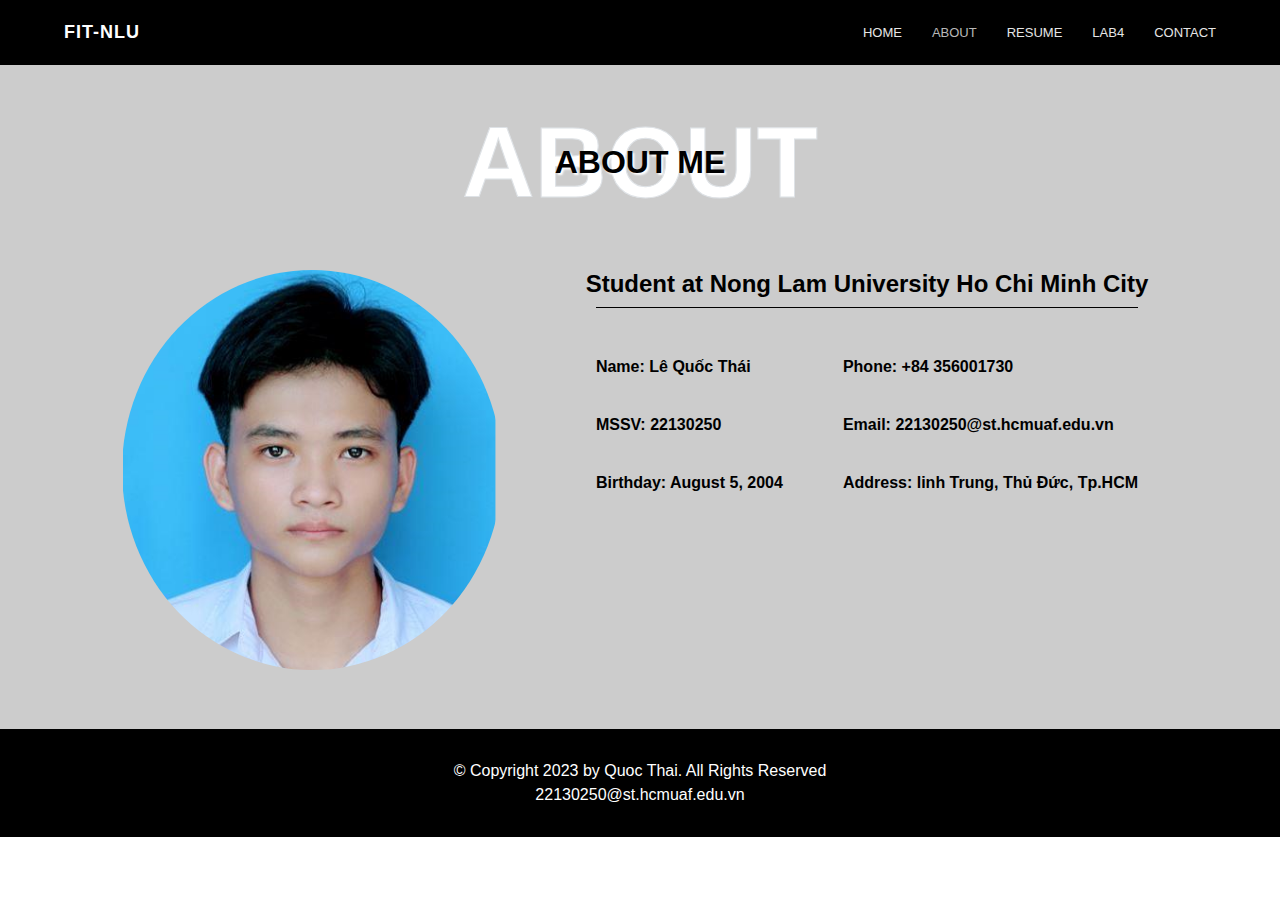
==== about.html @ a266fcce "edit menu" ====
<!DOCTYPE html>
<html lang="en">
<head>
    <meta charset="UTF-8">
    <meta name="viewport" content="width=device-width, initial-scale=1.0">
    <title>About</title>
    <link rel="stylesheet" href="./style.css">
    <link rel="stylesheet" href="./about.css">
    <link rel="stylesheet" href="./reponsive.css">
    <link rel="stylesheet" href="https://cdnjs.cloudflare.com/ajax/libs/font-awesome/6.4.2/css/all.min.css" integrity="sha512-z3gLpd7yknf1YoNbCzqRKc4qyor8gaKU1qmn+CShxbuBusANI9QpRohGBreCFkKxLhei6S9CQXFEbbKuqLg0DA==" crossorigin="anonymous" referrerpolicy="no-referrer" />
</head>
<body>
    <header id="heading" class="fixed-top">
        <div class="container d-flex align-items-center justify-content-between">
            <div><h1 class="logo"><a href="">FIT-NLU</a></h1></div>
            <div class="nav">
                <ul class="nav-link d-flex">
                    <li><a href="./index.html">home</a></li>
                    <li><a href="./about.html" style="color: #ccc;">about</a></li>
                    <li><a href="">resume</a></li>
                    <li><a href="./Lab4.html">lab4</a></li>
                    <li><a href="./contact.html">contact</a></li>
                </ul>
                <div id="mobile-menu" class="menu-mobile-btn">
                    <i class="menu-icon fa-solid fa-bars"></i>
                </div>
            </div>
        </div>
    </header>
        <div class="main-heading">
            <div class="position-relative d-flex align-items-center justify-content-center">
                <h1 class="background-heading background-heading-about text-uppercase text-white" style="-webkit-text-stroke: 1px #dee2e6;">About</h1>
                <h1 class="heading-about position-absolute text-uppercase">About Me</h1>
            </div>
            <div class="container-about d-flex">
                <div class="img-about">
                    <img class="img-fluid" src="./images/about-img1.png" alt="">
                </div>
                <div class="infor">
                    <h2>Student at Nong Lam University Ho Chi Minh City</h2>
                    <div class="bar-help"></div>
                    <div class="infor-1 d-flex">
                        <div class="intro">
                            <a class="d-flex" href="#">Name: Lê Quốc Thái</a>
                            <a class="d-flex" href="#">MSSV: 22130250</a>
                            <a class="d-flex" href="#">Birthday: August 5, 2004</a>
                        </div>
                        <div class="contact-infor">
                            <a class="d-flex" href="#">Phone: +84 356001730</a>
                            <a class="d-flex" href="#">Email: 22130250@st.hcmuaf.edu.vn</a>
                            <a class="d-flex" href="#">Address: linh Trung, Thủ Đức, Tp.HCM</a>
                        </div>
                    </div>
                </div>
            </div>
        </div>
        <div class="footer" style="margin-top: 0;">
            &copy; Copyright 2023 by Quoc Thai. All Rights Reserved <br>
            <a href="mailto: 22130250@st.hcmuaf.edu.vn">22130250@st.hcmuaf.edu.vn</a>
        </div>
        <script>
            var heading = document.getElementById('heading');
            var mobileMenu = document.getElementById('mobile-menu');
            var headingHeight = heading.clientHeight;

            mobileMenu.onclick = function() {
                var isClosed = heading.clientHeight == headingHeight;
                if (isClosed) {
                    heading.style.height = 'auto';
                } else {
                    heading.style.height = null;
                }
            }
        </script>
</body>
</html>
---- style.css ----
* {
    margin: 0;
    padding: 0;
    box-sizing: border-box;
}
html {
    /* scroll-behavior: smooth; */
    /* hành vi cuộn */
    font-family: Helvetica,  Arial, sans-serif;
}
/* heading */
.main-heading{
    margin-top: 65px;
    padding: 40px 0 55px;
    background-color: #ccc;
    overflow: hidden;
}
.text-white {
    color: #fff;
}
.text-uppercase {
    text-transform: uppercase!important;
}
.position-relative{
    position: relative;
}
.position-absolute {
    position: absolute;
}
.d-block {
    display: block !important;
}
.d-flex {
    display: flex;
}
.align-items-center {
    align-items: center;
}
.justify-content-between {
    justify-content: space-between;
}
.justify-content-center{
    justify-content: center;
}
.fixed-top {
    position: fixed;
    top: 0;
    right: 0;
    left: 0;
}
.col-half {
    width: 50%;
}
#heading {
    background-color: #000;
    z-index: 1;
    height: 64.8px;
    overflow: hidden;
}
#heading .container {
    margin: 0 5%;
}   
#heading .logo {
    display: flex;

}
#heading .nav-link {
    list-style: none;
}
#heading .logo a {
    font-size: 18px;
    color: #fff;
    text-decoration: none;
    letter-spacing: 1px;
    position: relative;
    padding: 22px 0
}

.nav>ul>li {
    white-space: nowrap;
    padding: 5px 0 5px 30px;
}
#heading .nav-link a{
    font-size: 13px;
    padding: 20px 0;
    text-decoration: none;
    color: #fff;
    text-transform: uppercase;
    display: flex;
    align-items: center;
    justify-content: center;
    position: relative;
    opacity: 0.9;
}
#heading .nav-link a:hover {
    opacity: 1;
}
.menu-mobile-btn{
    position: absolute;
    top: 0;
    right: 0;
    display: none;
}
.menu-mobile-btn{
    float: right;
    padding: 21px 26px;
}
.menu-icon {
    color: #fff;
    font-size: 20px;
    line-height: 46px;
}
.menu-mobile-btn:hover {
    cursor: pointer;
} 
#container-home {   
    background-color: #ccc;
    position: relative;
    top: 65.8px;
    padding: 80px 100px;
    position: relative;
    background: url(./images/slider-1-slide-2-1770x742.jpg)no-repeat;
    background-size: cover;
    background-position: center;
    justify-content: center;
}
/* #container-home:before {
    position: absolute;
    content: " ";
    top: 0;
    left: 0;
    background: rgba(94, 99, 113, 0.65);
    width: 100%;
    height: 100%;
} */
/* .img-home .img {
    height: 400px;
    border-radius: 50%;
} */
.infor-home {
    padding: 95px 15px;
    color: #000;
    text-shadow: 1px 1px 3px #fff;
    margin-left: 48px;
}
.infor-home > h2,
.infor-home > h3,
.infor-home > h1 {
    padding: 10px;
}
.infor-home > h1 {
    font-size: 100px;
    -webkit-text-stroke: 2px #000;
    color: #fff;
}
.infor-home > h3 {
    font-size: 30px;
}
.infor-home > h2 {
    font-size: 50px;
}
.footer {
    margin-top: 66px;
    padding: 30px;
    text-align: center;
    background-color: #000;
    color: #fff;
    line-height: 1.5;
}
.footer > a {
    opacity: 1;
    text-decoration: none;
    color: #fff;
}
.footer > a:hover {
    opacity: 0.8;
}
---- about.css ----
* {
    margin: 0;
    padding: 0;
    box-sizing: border-box;
}
html {
    /* scroll-behavior: smooth; */
    /* hành vi cuộn */
    font-family: Helvetica,  Arial, sans-serif;
}
.background-heading {
    font-size: 100px;
}
.heading-about {
    text-shadow: 2px 2px 2px #fff;
}
.container-about {
    /* flex-wrap: wrap; */
    justify-content: space-around;
    margin: 50px 85px 0;

}

.img-about .img-fluid {
    height: 400px;
    border-radius: 50%;
}
.infor > h2 {
    text-align: center;
}
.bar-help {
    height: 10px;
    border-bottom: 1px #000 solid;
    margin: 0 20px;
}
.infor .infor-1 {
    margin-top: 30px;
    justify-content: space-between;
}
.infor-1 .intro {
    padding-right: 20px;
}
.infor-1 .contact-infor > a, 
.infor-1 .intro > a {
    text-decoration: none;
    color: #000;
    padding: 20px;
    font-weight: bolder;
}
.infor-1 .contact-infor > a:hover, 
.infor-1 .intro > a:hover {
    cursor: auto;
}
---- reponsive.css ----
/* PC */
 @media (min-width: 64em) {
 
 }
 /* tablet && mobile*/
 @media (max-width: 63.9375em) {

 }   
    /* tablet */
@media (min-width: 46.25em) and (max-width: 63.9375em) {
    #container-home {
        display: block;
    }
    .img-home {
        display: flex;
        justify-content: center;
    }
}
    /* mobile */
@media (max-width: 46.1875em) {
    .background-heading {
        font-size: 70px !important;
    }
    .menu-mobile-btn{
        display: block;
    }
    .menu-mobile-btn:hover {
        background-color: #ccc;
    }
    .container {
        display: block;
    }
    .container .nav-link{
        display: block;
    }
    .nav>ul>li {
        padding: 5px 0;
    }
    .container-about {
        display: block;
        margin: 50px 0;
    }
    .img-about {
        width: 100%;
        display: flex;
        justify-content: center;
    }
    .img-about .img-fluid {
        height: 370px;
    }
    .infor {
        margin-top: 30px;
    }
    .infor > h2 {
        padding: 0 10px;
    }
    #container-home {
        padding: 30px 0;
        flex-wrap: wrap;
        justify-content: center;
    }
    .img-home .img {
        height: 300px;
    }
    #container-home .infor-home {
        margin-left: 0;
    }
    .infor-home > h1 {
        font-size: 40px;
        -webkit-text-stroke: 1px #000;
        color: #fff;
    }
    .infor-home > h3 {  
        font-size: 16px;
    }
    .infor-home > h2 {
        font-size: 20px;
    }
    .main-heading .contact-items {
        display: block;
        text-align: center;
    }
    /* lab4 */
    form#studentForm {
        display: inline-grid;
    }
    #nameInput,
    #idInput,
    .btn-add{
        margin-top: 10px;
    }
    td {
        line-height: 1.4;
    }
}
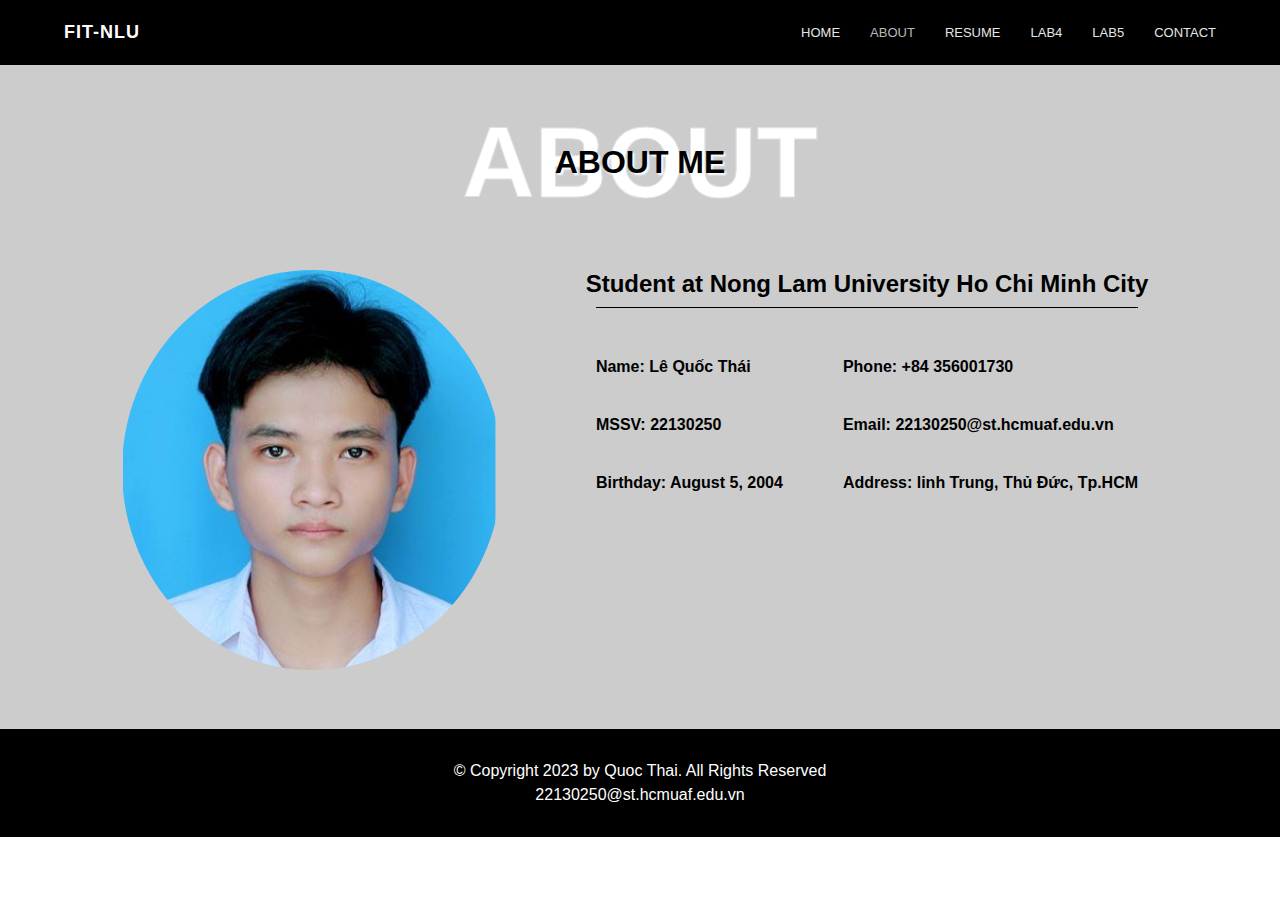
==== commit 8276a950: "fix bug" ====
--- a/about.html
+++ b/about.html
@@ -19,6 +19,7 @@
                     <li><a href="./about.html" style="color: #ccc;">about</a></li>
                     <li><a href="">resume</a></li>
                     <li><a href="./Lab4.html">lab4</a></li>
+                    <li><a href="./lab5.html">lab5</a></li>
                     <li><a href="./contact.html">contact</a></li>
                 </ul>
                 <div id="mobile-menu" class="menu-mobile-btn">
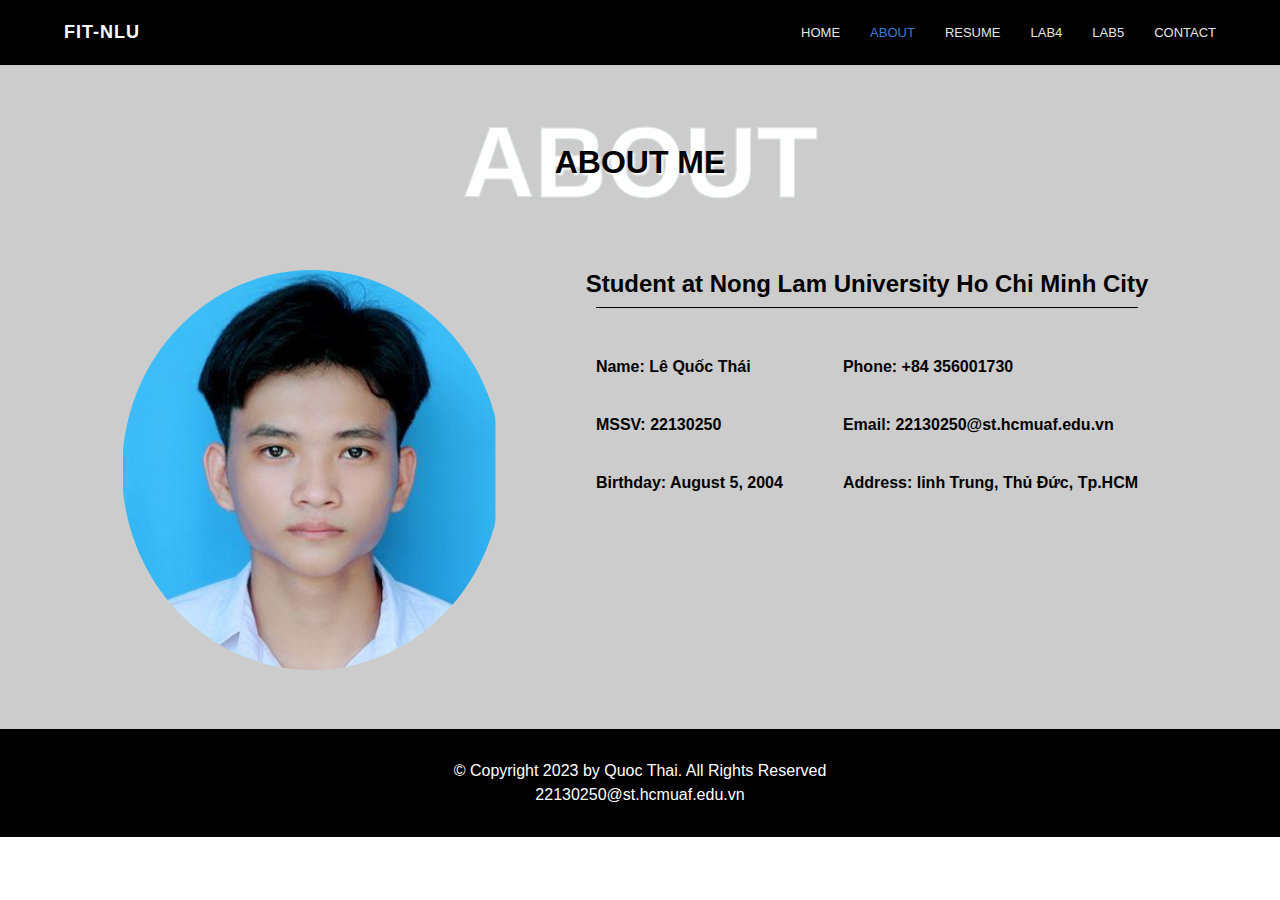
==== commit dfb8fafa: "fix color menu" ====
--- a/about.html
+++ b/about.html
@@ -16,7 +16,7 @@
             <div class="nav">
                 <ul class="nav-link d-flex">
                     <li><a href="./index.html">home</a></li>
-                    <li><a href="./about.html" style="color: #ccc;">about</a></li>
+                    <li><a href="./about.html" style="color: #408BEA;">about</a></li>
                     <li><a href="">resume</a></li>
                     <li><a href="./Lab4.html">lab4</a></li>
                     <li><a href="./lab5.html">lab5</a></li>
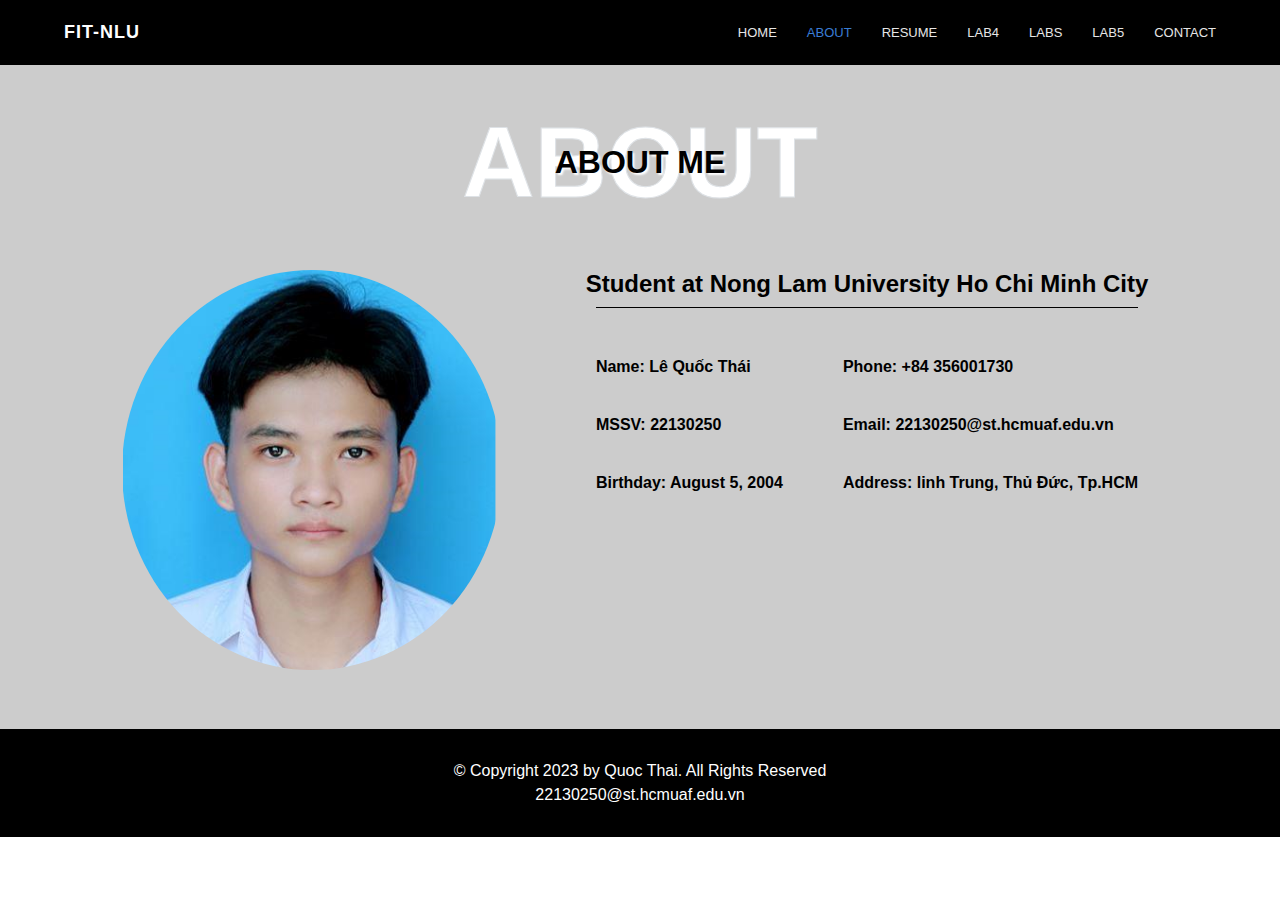
==== commit a1f7d7cc: "add file labs" ====
--- a/about.html
+++ b/about.html
@@ -19,6 +19,7 @@
                     <li><a href="./about.html" style="color: #408BEA;">about</a></li>
                     <li><a href="">resume</a></li>
                     <li><a href="./Lab4.html">lab4</a></li>
+                    <li><a href="./labs.html" >labs</a></li>
                     <li><a href="./lab5.html">lab5</a></li>
                     <li><a href="./contact.html">contact</a></li>
                 </ul>
--- a/style.css
+++ b/style.css
@@ -3,71 +3,94 @@
     padding: 0;
     box-sizing: border-box;
 }
+
 html {
     /* scroll-behavior: smooth; */
     /* hành vi cuộn */
-    font-family: Helvetica,  Arial, sans-serif;
-}
+    font-family: Helvetica, Arial, sans-serif;
+}
+
 /* heading */
-.main-heading{
+.main-heading {
     margin-top: 65px;
     padding: 40px 0 55px;
     background-color: #ccc;
     overflow: hidden;
 }
+
 .text-white {
     color: #fff;
 }
+
 .text-uppercase {
-    text-transform: uppercase!important;
-}
-.position-relative{
-    position: relative;
-}
+    text-transform: uppercase !important;
+}
+
+.position-relative {
+    position: relative;
+}
+
 .position-absolute {
     position: absolute;
 }
+
 .d-block {
     display: block !important;
 }
+
 .d-flex {
     display: flex;
 }
+
 .align-items-center {
     align-items: center;
 }
+
 .justify-content-between {
     justify-content: space-between;
 }
-.justify-content-center{
+
+.justify-content-center {
     justify-content: center;
 }
+
 .fixed-top {
     position: fixed;
     top: 0;
     right: 0;
     left: 0;
 }
+
 .col-half {
     width: 50%;
 }
+
+#headingL,
 #heading {
     background-color: #000;
     z-index: 1;
     height: 64.8px;
     overflow: hidden;
 }
+
+#headingL .containerL,
 #heading .container {
     margin: 0 5%;
-}   
+}
+
+#headingL .logoL,
 #heading .logo {
     display: flex;
 
 }
+
+#headingL .nav-linkL,
 #heading .nav-link {
     list-style: none;
 }
-#heading .logo a {
+
+#headingL .logoL>a,
+#heading .logo>a {
     font-size: 18px;
     color: #fff;
     text-decoration: none;
@@ -76,11 +99,14 @@
     padding: 22px 0
 }
 
+.navL>ul>li,
 .nav>ul>li {
     white-space: nowrap;
     padding: 5px 0 5px 30px;
 }
-#heading .nav-link a{
+
+#headingL .nav-linkL a,
+#heading .nav-link a {
     font-size: 13px;
     padding: 20px 0;
     text-decoration: none;
@@ -92,28 +118,45 @@
     position: relative;
     opacity: 0.9;
 }
+
+#headingL .nav-linkL a::before,
+#heading .nav-link a::before {
+    content: "";
+    border-bottom: 2px #fff solid;
+}
+
+#headingL .nav-linkL a:hover,
 #heading .nav-link a:hover {
     opacity: 1;
 }
-.menu-mobile-btn{
+
+.menu-mobile-btnL,
+.menu-mobile-btn {
     position: absolute;
     top: 0;
     right: 0;
     display: none;
 }
-.menu-mobile-btn{
+
+.menu-mobile-btnL,
+.menu-mobile-btn {
     float: right;
     padding: 21px 26px;
 }
+
+.menu-iconL,
 .menu-icon {
     color: #fff;
     font-size: 20px;
     line-height: 46px;
 }
+
+.menu-mobile-btnL:hover,
 .menu-mobile-btn:hover {
     cursor: pointer;
-} 
-#container-home {   
+}
+
+#container-home {
     background-color: #ccc;
     position: relative;
     top: 65.8px;
@@ -124,6 +167,7 @@
     background-position: center;
     justify-content: center;
 }
+
 /* #container-home:before {
     position: absolute;
     content: " ";
@@ -143,22 +187,27 @@
     text-shadow: 1px 1px 3px #fff;
     margin-left: 48px;
 }
-.infor-home > h2,
-.infor-home > h3,
-.infor-home > h1 {
+
+.infor-home>h2,
+.infor-home>h3,
+.infor-home>h1 {
     padding: 10px;
 }
-.infor-home > h1 {
+
+.infor-home>h1 {
     font-size: 100px;
     -webkit-text-stroke: 2px #000;
     color: #fff;
 }
-.infor-home > h3 {
+
+.infor-home>h3 {
     font-size: 30px;
 }
-.infor-home > h2 {
+
+.infor-home>h2 {
     font-size: 50px;
 }
+
 .footer {
     margin-top: 66px;
     padding: 30px;
@@ -167,11 +216,13 @@
     color: #fff;
     line-height: 1.5;
 }
-.footer > a {
+
+.footer>a {
     opacity: 1;
     text-decoration: none;
     color: #fff;
 }
-.footer > a:hover {
+
+.footer>a:hover {
     opacity: 0.8;
 }--- a/reponsive.css
+++ b/reponsive.css
@@ -21,18 +21,23 @@
     .background-heading {
         font-size: 70px !important;
     }
+    .menu-mobile-btnL,
     .menu-mobile-btn{
         display: block;
     }
+    .menu-mobile-btnL:hover,
     .menu-mobile-btn:hover {
         background-color: #ccc;
     }
+    .containerL,
     .container {
         display: block;
     }
+    .containerL .nav-linkL,
     .container .nav-link{
         display: block;
     }
+    .navL>ul>li,
     .nav>ul>li {
         padding: 5px 0;
     }
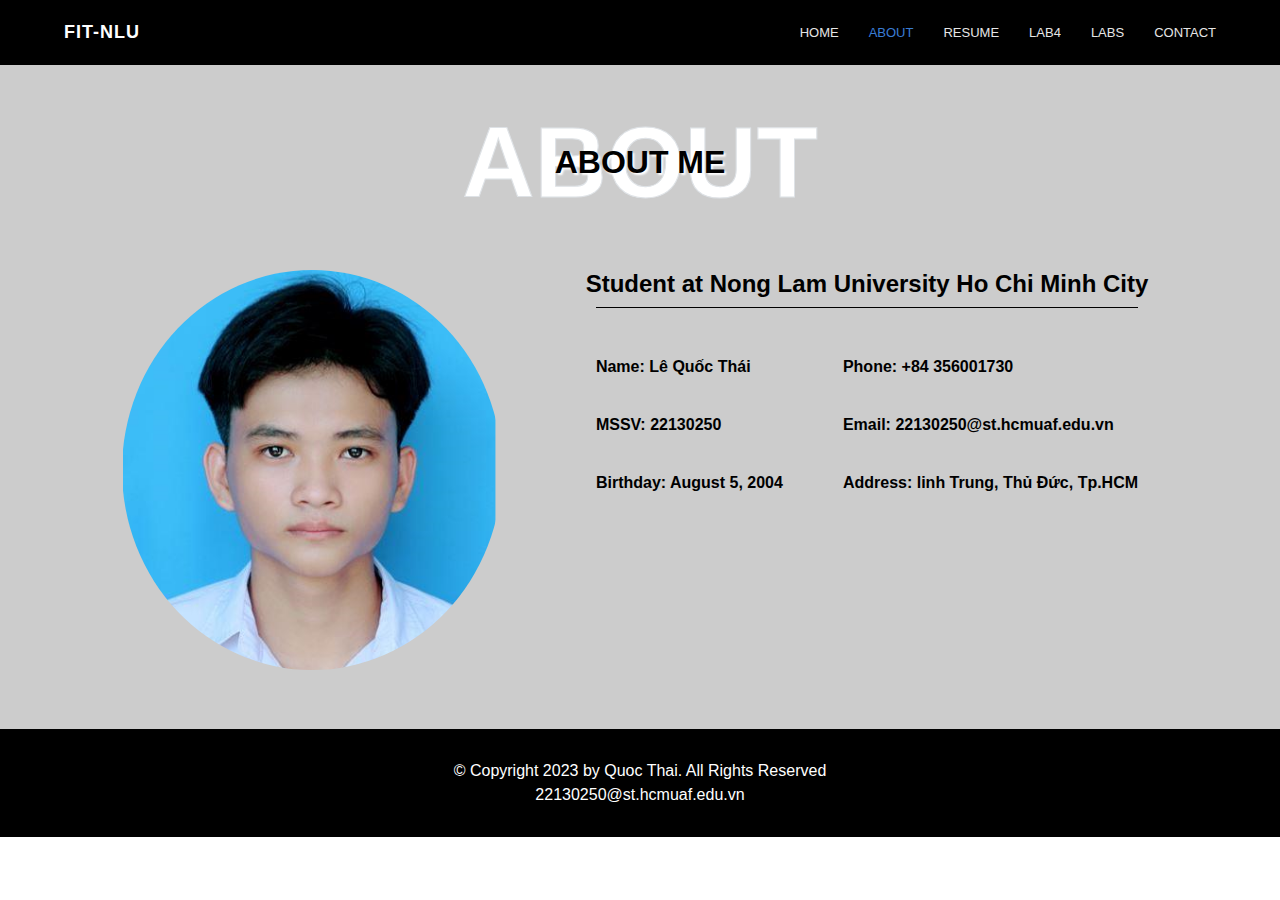
==== commit 723c4599: "edit menu" ====
--- a/about.html
+++ b/about.html
@@ -20,7 +20,7 @@
                     <li><a href="">resume</a></li>
                     <li><a href="./Lab4.html">lab4</a></li>
                     <li><a href="./labs.html" >labs</a></li>
-                    <li><a href="./lab5.html">lab5</a></li>
+                    <!-- <li><a href="./lab5.html">lab5</a></li> -->
                     <li><a href="./contact.html">contact</a></li>
                 </ul>
                 <div id="mobile-menu" class="menu-mobile-btn">
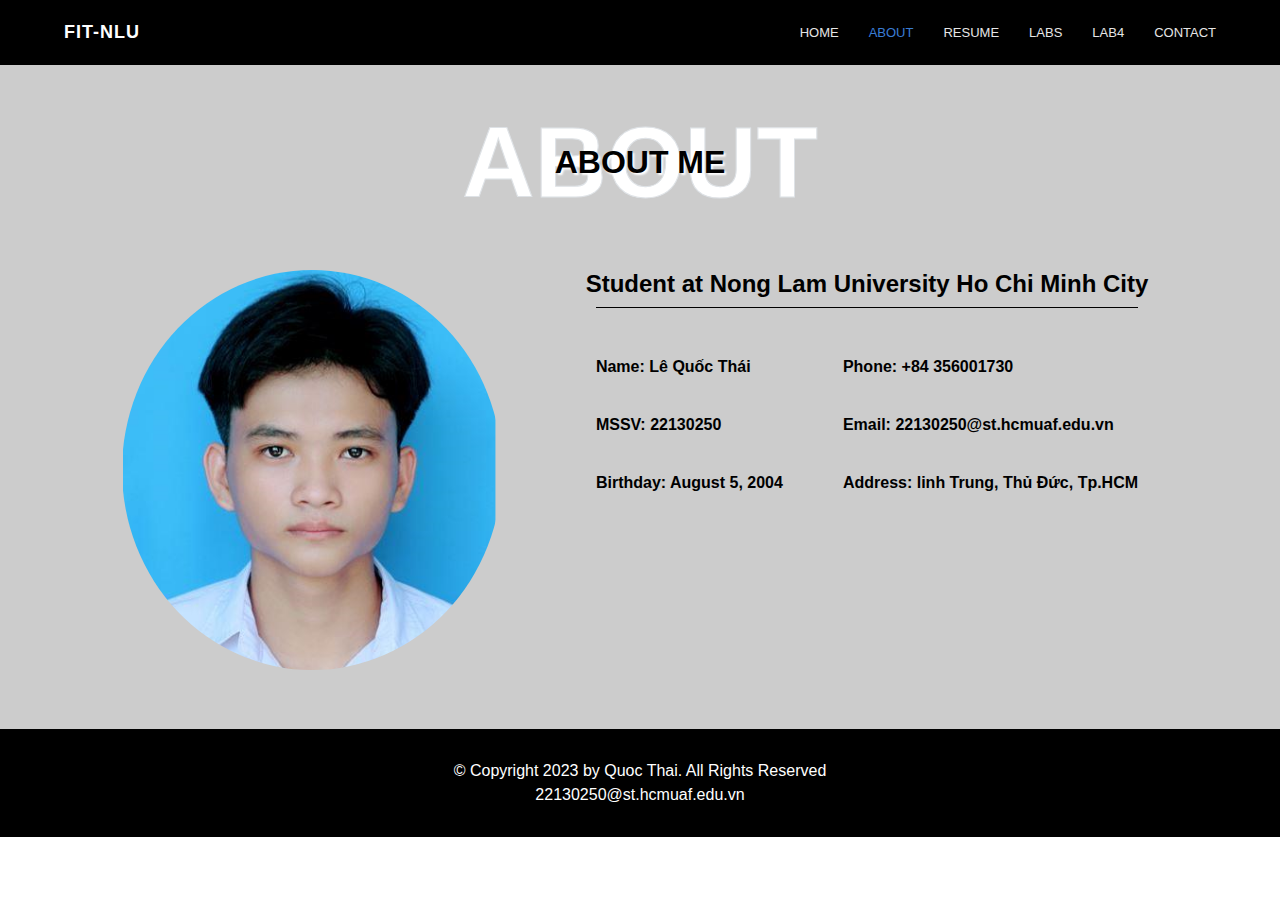
==== commit 1ed881c5: "fix menu" ====
--- a/about.html
+++ b/about.html
@@ -18,8 +18,8 @@
                     <li><a href="./index.html">home</a></li>
                     <li><a href="./about.html" style="color: #408BEA;">about</a></li>
                     <li><a href="">resume</a></li>
+                    <li><a href="./labs.html" >labs</a></li>
                     <li><a href="./Lab4.html">lab4</a></li>
-                    <li><a href="./labs.html" >labs</a></li>
                     <!-- <li><a href="./lab5.html">lab5</a></li> -->
                     <li><a href="./contact.html">contact</a></li>
                 </ul>
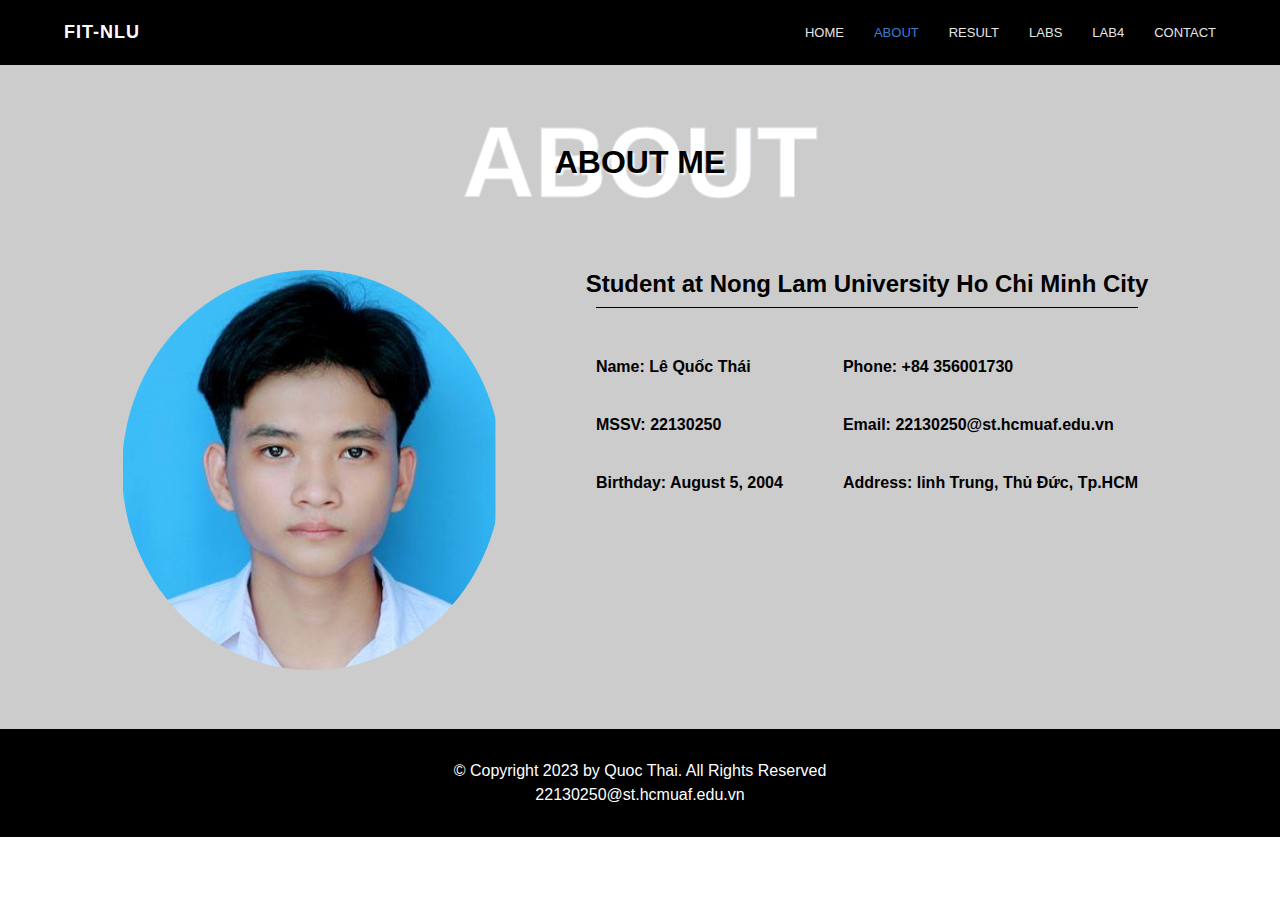
==== commit ad0c9552: "add file result" ====
--- a/about.html
+++ b/about.html
@@ -10,14 +10,14 @@
     <link rel="stylesheet" href="https://cdnjs.cloudflare.com/ajax/libs/font-awesome/6.4.2/css/all.min.css" integrity="sha512-z3gLpd7yknf1YoNbCzqRKc4qyor8gaKU1qmn+CShxbuBusANI9QpRohGBreCFkKxLhei6S9CQXFEbbKuqLg0DA==" crossorigin="anonymous" referrerpolicy="no-referrer" />
 </head>
 <body>
-    <header id="heading" class="fixed-top">
+    <header id="heading" class="fixed-top heading">
         <div class="container d-flex align-items-center justify-content-between">
             <div><h1 class="logo"><a href="">FIT-NLU</a></h1></div>
             <div class="nav">
                 <ul class="nav-link d-flex">
                     <li><a href="./index.html">home</a></li>
                     <li><a href="./about.html" style="color: #408BEA;">about</a></li>
-                    <li><a href="">resume</a></li>
+                    <li><a href="./result.html">result</a></li>
                     <li><a href="./labs.html" >labs</a></li>
                     <li><a href="./Lab4.html">lab4</a></li>
                     <!-- <li><a href="./lab5.html">lab5</a></li> -->
@@ -74,5 +74,6 @@
                 }
             }
         </script>
+        <script src="./script.js"></script>
 </body>
 </html>--- a/style.css
+++ b/style.css
@@ -17,6 +17,9 @@
     background-color: #ccc;
     overflow: hidden;
 }
+.text-notunderline {
+    text-decoration: none;
+}
 
 .text-white {
     color: #fff;
@@ -64,13 +67,19 @@
 .col-half {
     width: 50%;
 }
-
+.heading.menu_hide {
+    transform: translateY(-80px);   
+}
 #headingL,
 #heading {
     background-color: #000;
     z-index: 1;
     height: 64.8px;
     overflow: hidden;
+    transition: transform .5s;  
+}
+.containerL {
+    display: flex;
 }
 
 #headingL .containerL,
@@ -185,7 +194,7 @@
     padding: 95px 15px;
     color: #000;
     text-shadow: 1px 1px 3px #fff;
-    margin-left: 48px;
+    /* margin-left: 48px; */
 }
 
 .infor-home>h2,
--- a/reponsive.css
+++ b/reponsive.css
@@ -9,7 +9,7 @@
     /* tablet */
 @media (min-width: 46.25em) and (max-width: 63.9375em) {
     #container-home {
-        display: block;
+        display: block !important;
     }
     .img-home {
         display: flex;
@@ -35,7 +35,7 @@
     }
     .containerL .nav-linkL,
     .container .nav-link{
-        display: block;
+        display: block !important;
     }
     .navL>ul>li,
     .nav>ul>li {
